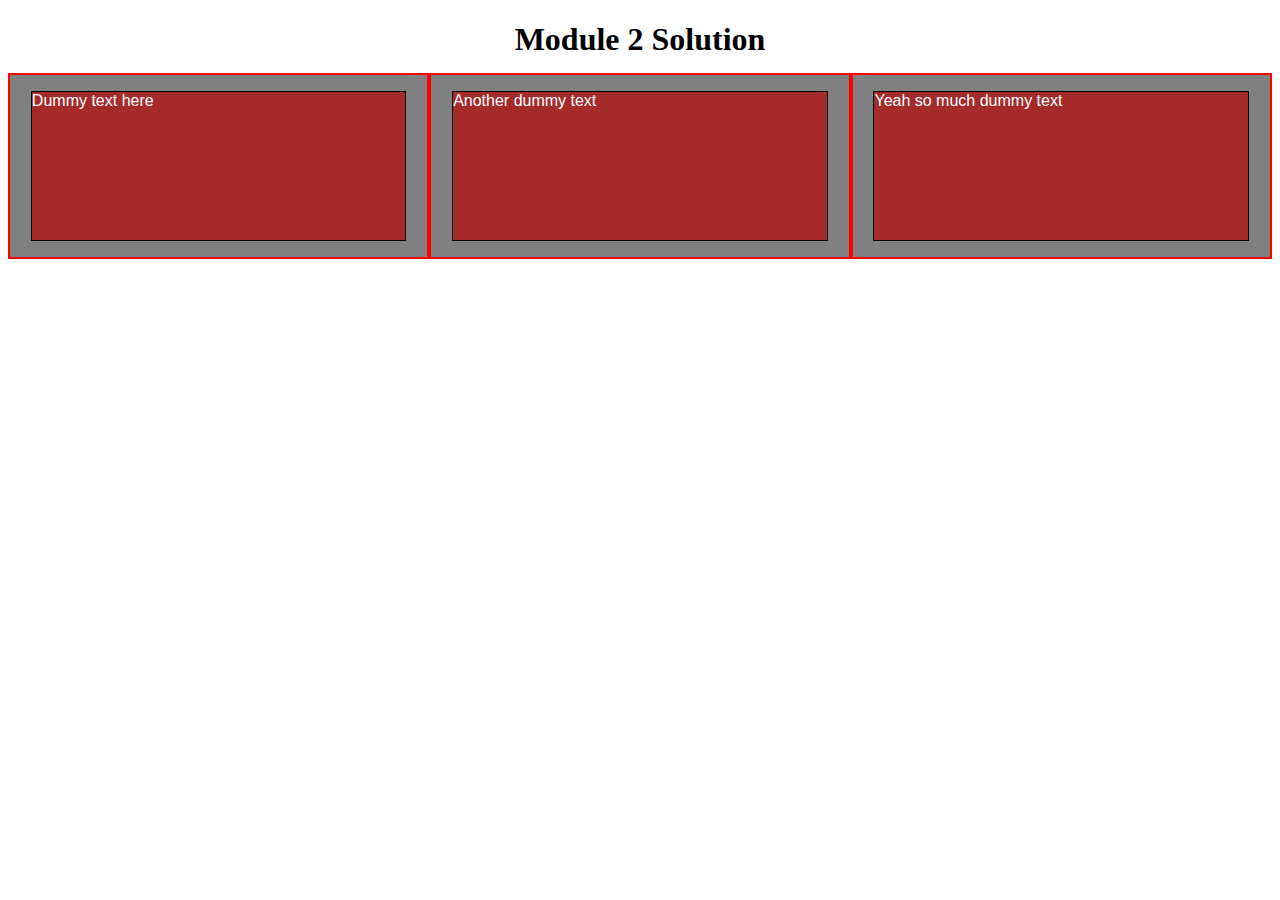
==== module2-sol/index.html @ 18c37fb8 "Module 2 solution" ====
<!DOCTYPE html>
<html>
<head>
	<meta charset="utf-8">
	<meta name="viewport" content="width=device-width, initial-scale=1">
	<title>Module 2 Solution</title>
	<h1>Module 2 Solution</h1>
	<link rel="stylesheet" href="css/styles.css" type="text/css"/>
</head>
<body>
<div class="container-fluid">
    <div class="row">
      <div class="col-lg-4 col-md-6"><p>Dummy text here</p></div>
      <div class="col-lg-4 col-md-6"><p>Another dummy text</p></div>
      <div class="col-lg-4 col-md-12"><p>Yeah so much dummy text</p></div>
    </div>
</div>


</body>

</html>
---- module2-sol/css/styles.css ----
* {
  box-sizing: border-box;
}
h1 {
  margin-bottom: 15px;
  text-align: center;
}

p {
  border: 1px solid black;
  background-color: #A52A2A;
  width: 90%;
  height: 150px;
  margin-right: auto;
  margin-left: auto;
  font-family: Helvetica;
  color: white;
}

/* Simple Responsive Framework. */
.row {
  width: 100%;
}

/********** Large devices only **********/
@media (min-width: 992px) {
  .col-lg-1, .col-lg-2, .col-lg-3, .col-lg-4, .col-lg-5, .col-lg-6, .col-lg-7, .col-lg-8, .col-lg-9, .col-lg-10, .col-lg-11, .col-lg-12 {
    float: left;
    border: 1px solid green;
  }
  .col-lg-1 {
    width: 8.33%;
  }
  .col-lg-2 {
    width: 16.66%;
  }
  .col-lg-3 {
    width: 25%;
  }
  .col-lg-4 {
    width: 33.33%;
  }
  .col-lg-5 {
    width: 41.66%;
  }
  .col-lg-6 {
    width: 50%;
  }
  .col-lg-7 {
    width: 58.33%;
  }
  .col-lg-8 {
    width: 66.66%;
  }
  .col-lg-9 {
    width: 74.99%;
  }
  .col-lg-10 {
    width: 83.33%;
  }
  .col-lg-11 {
    width: 91.66%;
  }
  .col-lg-12 {
    width: 100%;
  }
}

/********** Medium devices only **********/
@media (min-width: 768px) and (max-width: 991px) {
  .col-md-1, .col-md-2, .col-md-3, .col-md-4, .col-md-5, .col-md-6, .col-md-7, .col-md-8, .col-md-9, .col-md-10, .col-md-11, .col-md-12 {
    float: left;
    border: 1px solid green;
  }
  .col-md-1 {
    width: 8.33%;
  }
  .col-md-2 {
    width: 16.66%;
  }
  .col-md-3 {
    width: 25%;
  }
  .col-md-4 {
    width: 33.33%;
  }
  .col-md-5 {
    width: 41.66%;
  }
  .col-md-6 {
    width: 50%;
  }
  .col-md-7 {
    width: 58.33%;
  }
  .col-md-8 {
    width: 66.66%;
  }
  .col-md-9 {
    width: 74.99%;
  }
  .col-md-10 {
    width: 83.33%;
  }
  .col-md-11 {
    width: 91.66%;
  }
  .col-md-12 {
    width: 100%;
  }
}
@media (max-width: 767px) {
  .col-sm-1, .col-sm-2, .col-sm-3, .col-sm-4, .col-sm-5, .col-sm-6, .col-sm-7, .col-sm-8, .col-sm-9, .col-sm-10, .col-sm-11, .col-sm-12 {
    float: left;
    border: 1px solid green;
  }
  .col-sm-1sm
    width: 8.33%;
  }
  .col-sm-2 {
    width: 16.66%;
  }
  .col-sm-3 {
    width: 25%;
  }
  .col-sm-4 {
    width: 33.33%;
  }
  .col-sm-5 {
    width: 41.66%;
  }
  .col-sm-6 {
    width: 50%;
  }
  .col-sm-7 {
    width: 58.33%;
  }
  .col-sm-8 {
    width: 66.66%;
  }
  .col-sm-9 {
    width: 74.99%;
  }
  .col-sm-10 {
    width: 83.33%;
  }
  .col-sm-11 {
    width: 91.66%;
  }
  .col-sm-12 {
    width: 100%;
  }
}

.row {
  margin-bottom: 15px;
}
.row > div {
  border: 2px solid red;
  background-color: gray;
}
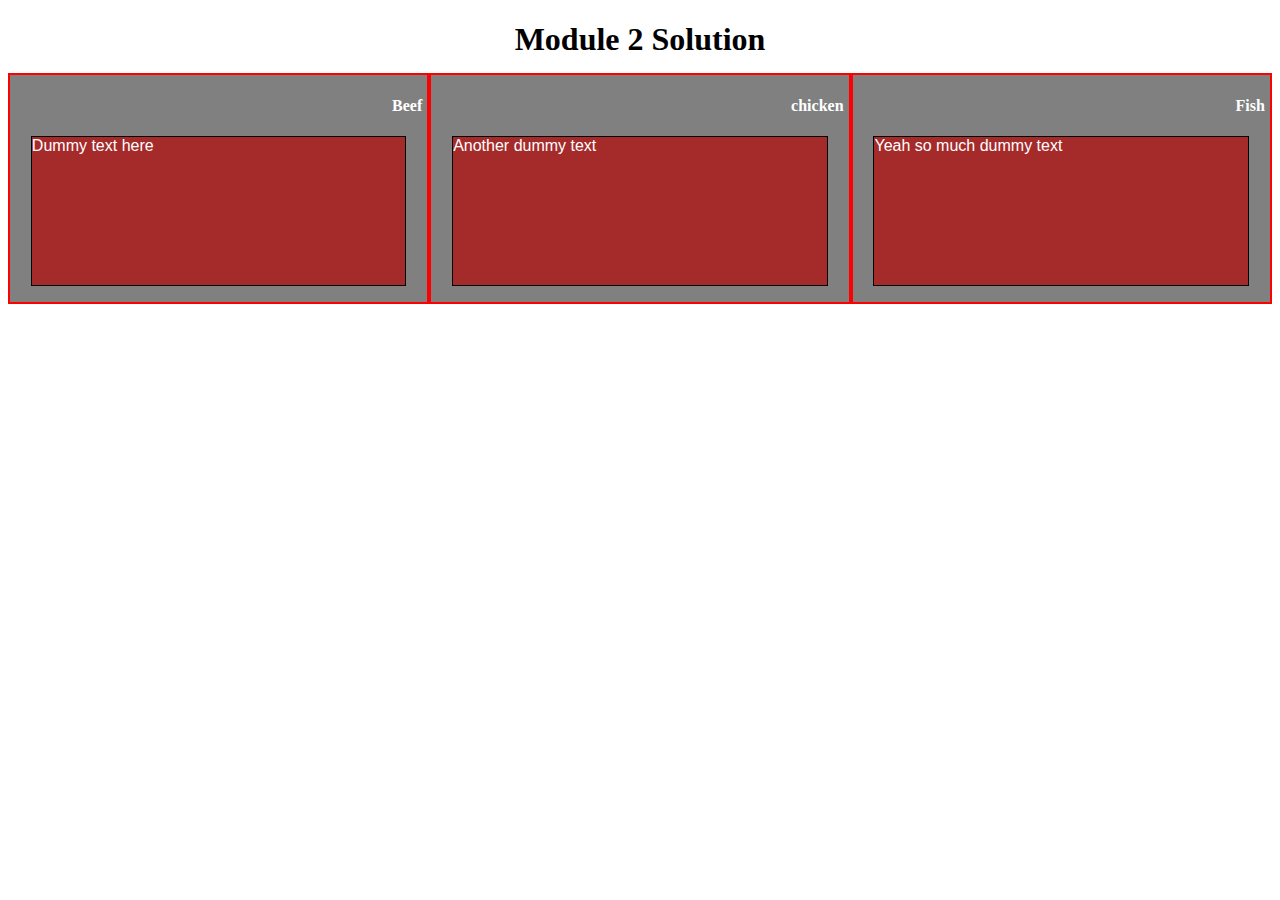
==== commit 612dc211: "Few changes on the solution" ====
--- a/module2-sol/index.html
+++ b/module2-sol/index.html
@@ -10,9 +10,9 @@
 <body>
 <div class="container-fluid">
     <div class="row">
-      <div class="col-lg-4 col-md-6"><p>Dummy text here</p></div>
-      <div class="col-lg-4 col-md-6"><p>Another dummy text</p></div>
-      <div class="col-lg-4 col-md-12"><p>Yeah so much dummy text</p></div>
+      <div class="col-lg-4 col-md-6"><h4>Beef</h4><p>Dummy text here</p></div>
+      <div class="col-lg-4 col-md-6"><h4>chicken</h4><p>Another dummy text</p></div>
+      <div class="col-lg-4 col-md-12"><h4>Fish</h4><p>Yeah so much dummy text</p></div>
     </div>
 </div>
 
--- a/module2-sol/css/styles.css
+++ b/module2-sol/css/styles.css
@@ -4,6 +4,12 @@
 h1 {
   margin-bottom: 15px;
   text-align: center;
+}
+
+h4 {
+    margin-right: 5px;
+    color:#ffffff;
+    text-align: right;
 }
 
 p {
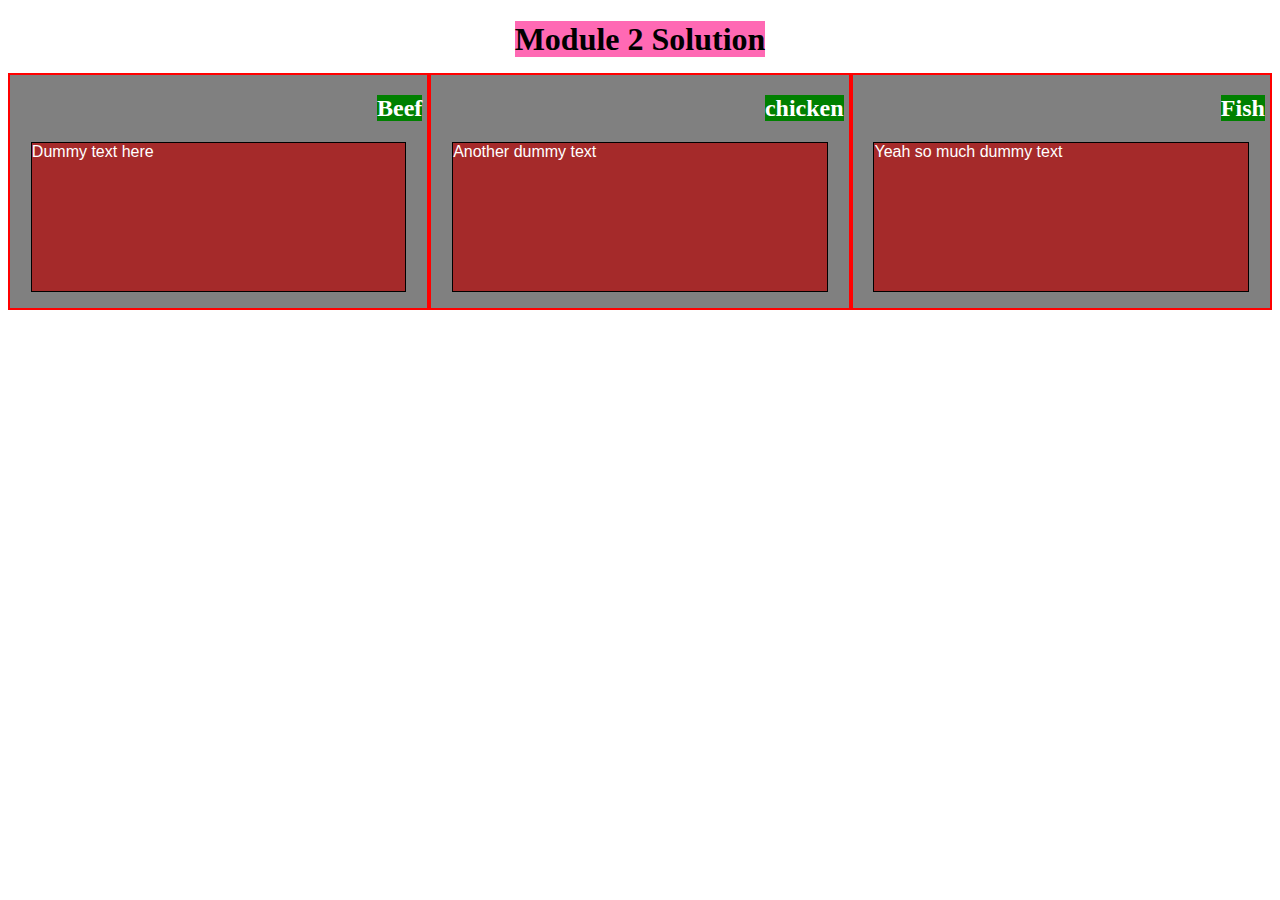
==== commit c3a77d0b: "additional styles" ====
--- a/module2-sol/index.html
+++ b/module2-sol/index.html
@@ -4,15 +4,18 @@
 	<meta charset="utf-8">
 	<meta name="viewport" content="width=device-width, initial-scale=1">
 	<title>Module 2 Solution</title>
-	<h1>Module 2 Solution</h1>
+	<h1><span>Module 2 Solution</span></h1>
 	<link rel="stylesheet" href="css/styles.css" type="text/css"/>
 </head>
 <body>
 <div class="container-fluid">
     <div class="row">
-      <div class="col-lg-4 col-md-6"><h4>Beef</h4><p>Dummy text here</p></div>
-      <div class="col-lg-4 col-md-6"><h4>chicken</h4><p>Another dummy text</p></div>
-      <div class="col-lg-4 col-md-12"><h4>Fish</h4><p>Yeah so much dummy text</p></div>
+      <div class="col-lg-4 col-md-6"><h2><span>Beef</span></h2>
+      	<p>Dummy text here</p></div>
+      <div class="col-lg-4 col-md-6"><h2><span>chicken</span></h2>
+      	<p>Another dummy text</p></div>
+      <div class="col-lg-4 col-md-12"><h2><span>Fish</span></h2>
+      	<p>Yeah so much dummy text</p></div>
     </div>
 </div>
 
--- a/module2-sol/css/styles.css
+++ b/module2-sol/css/styles.css
@@ -5,11 +5,19 @@
   margin-bottom: 15px;
   text-align: center;
 }
+h1 span {
+  background-color: hotpink;
+ }
 
-h4 {
+h2 {
     margin-right: 5px;
     color:#ffffff;
     text-align: right;
+
+}
+
+h2 span {
+  background-color: green;
 }
 
 p {
@@ -27,6 +35,7 @@
 .row {
   width: 100%;
 }
+
 
 /********** Large devices only **********/
 @media (min-width: 992px) {
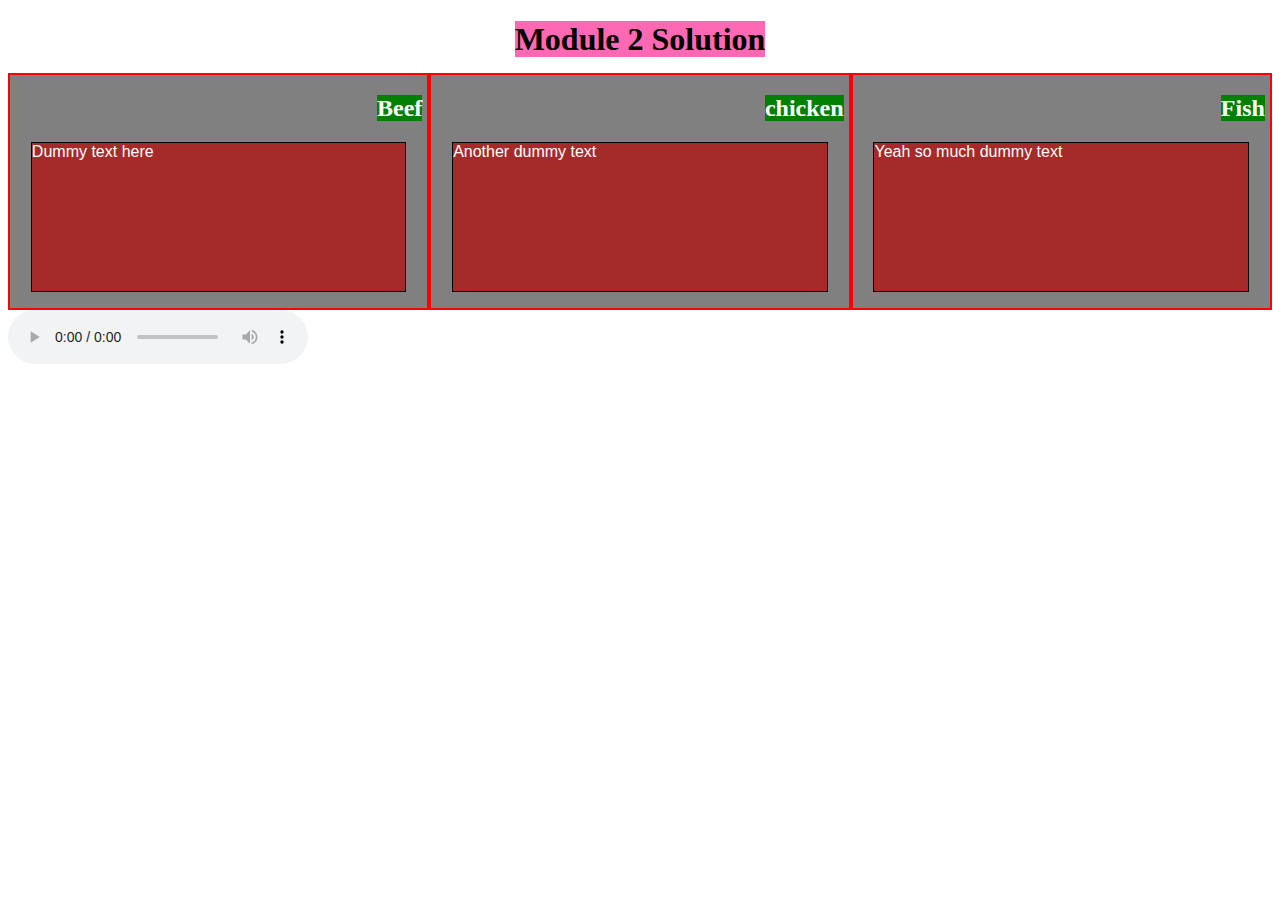
==== commit a1544fa9: "Adding folders and files to solution" ====
--- a/module2-sol/index.html
+++ b/module2-sol/index.html
@@ -18,6 +18,10 @@
       	<p>Yeah so much dummy text</p></div>
     </div>
 </div>
+<audio controls>
+	<source src="sound.mp3" type="">
+
+</audio>
 
 
 </body>
